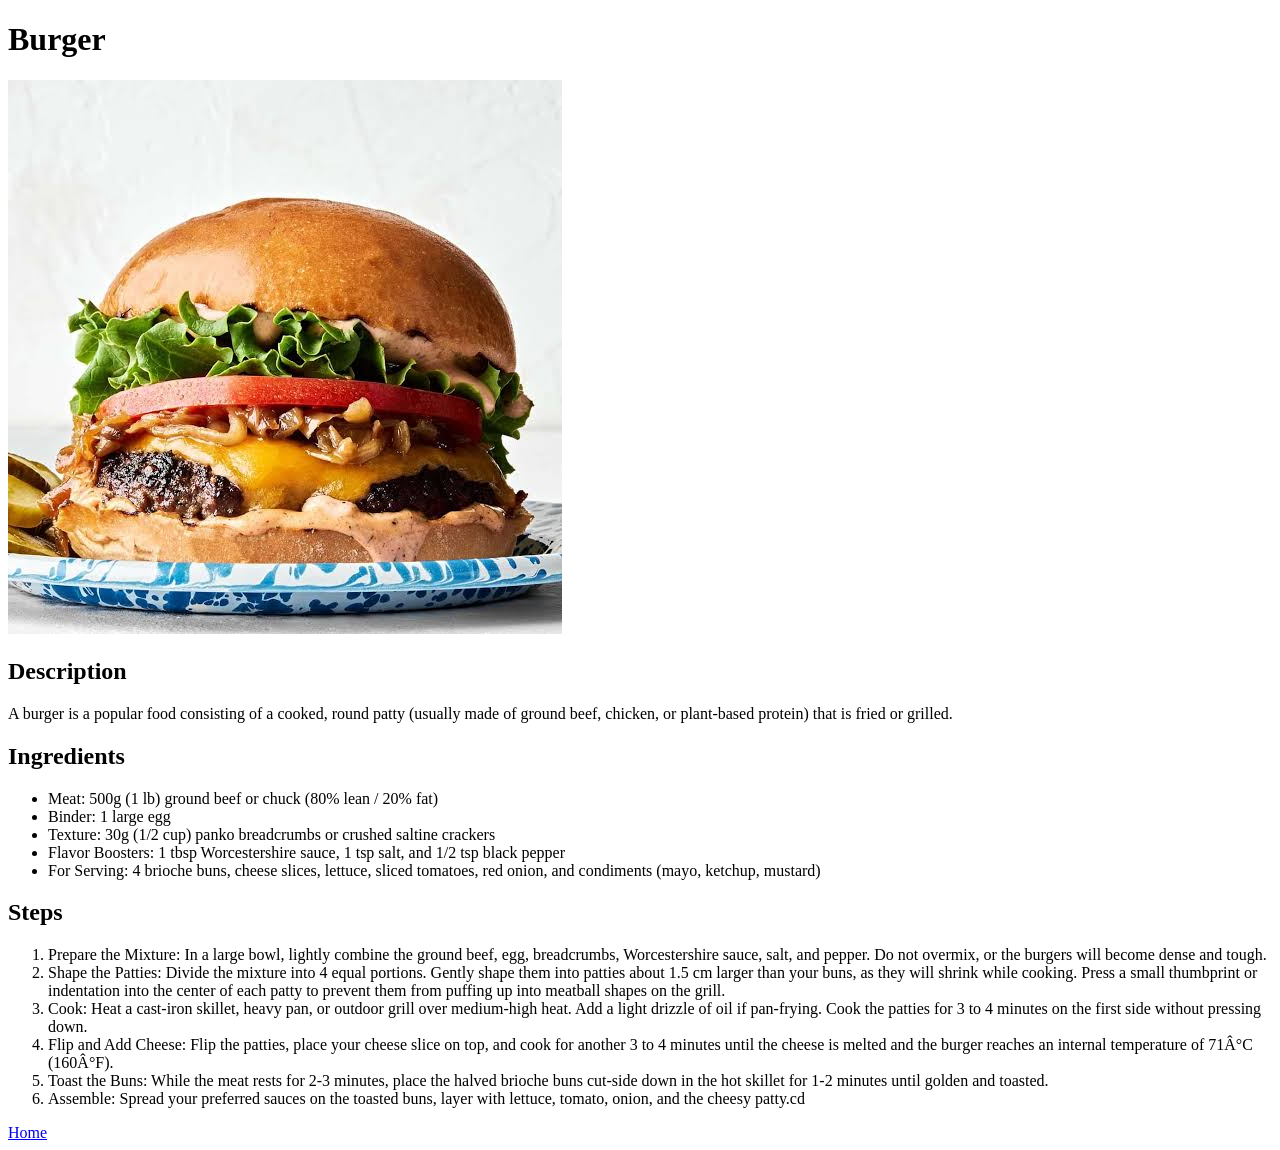
==== recipes/burger.html @ 82b88794 "add and update images/burger.jpeg" ====
<!doctype html>
    <html lang="en">
        <head>
            <meta charset="uft-8">
            <title>Burger Recipe</title>
        </head>
        <body>
            <h1>Burger</h1>
            <img src="../images/burger.jpeg">
            <h2>Description</h2>
            <p>A burger is a popular food consisting of a cooked, round patty (usually made of ground beef, chicken, or plant-based protein) that is fried or grilled. </p>
            <h2>Ingredients</h2>
            <ul>
                <li>Meat: 500g (1 lb) ground beef or chuck (80% lean / 20% fat)</li>
                <li>Binder: 1 large egg</li>
                <li>Texture: 30g (1/2 cup) panko breadcrumbs or crushed saltine crackers</li>
                <li>Flavor Boosters: 1 tbsp Worcestershire sauce, 1 tsp salt, and 1/2 tsp black pepper</li>
                <li>For Serving: 4 brioche buns, cheese slices, lettuce, sliced tomatoes, red onion, and condiments (mayo, ketchup, mustard)</li>
            </ul>
            <h2>Steps</h2>
            <ol>
                <li>Prepare the Mixture: In a large bowl, lightly combine the ground beef, egg, breadcrumbs, Worcestershire sauce, salt, and pepper. Do not overmix, or the burgers will become dense and tough.</li>
                <li>Shape the Patties: Divide the mixture into 4 equal portions. Gently shape them into patties about 1.5 cm larger than your buns, as they will shrink while cooking. Press a small thumbprint or indentation into the center of each patty to prevent them from puffing up into meatball shapes on the grill.</li>
                <li>Cook: Heat a cast-iron skillet, heavy pan, or outdoor grill over medium-high heat. Add a light drizzle of oil if pan-frying. Cook the patties for 3 to 4 minutes on the first side without pressing down.</li>
                <li>Flip and Add Cheese: Flip the patties, place your cheese slice on top, and cook for another 3 to 4 minutes until the cheese is melted and the burger reaches an internal temperature of 71°C (160°F).</li>
                <li>Toast the Buns: While the meat rests for 2-3 minutes, place the halved brioche buns cut-side down in the hot skillet for 1-2 minutes until golden and toasted.</li>
                <li>Assemble: Spread your preferred sauces on the toasted buns, layer with lettuce, tomato, onion, and the cheesy patty.cd</li>
            </ol>
            <a href="../index.html">Home</a>
        </body>
    </html>
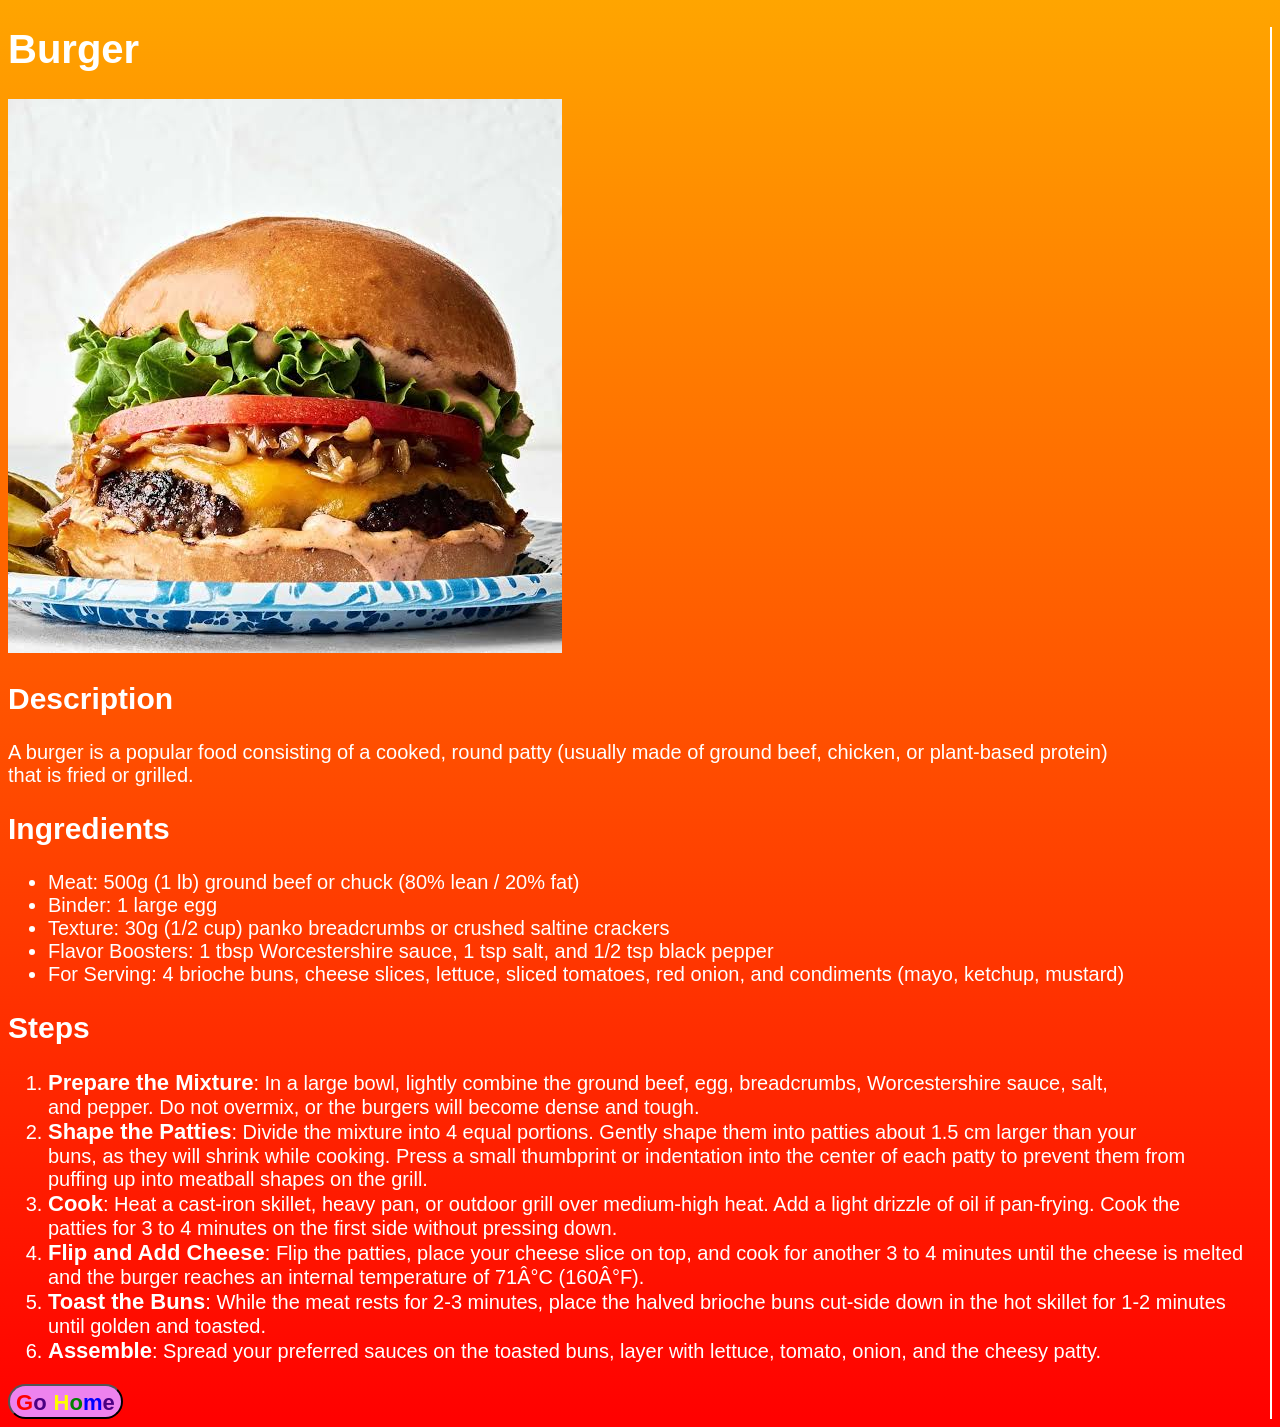
==== commit f5e7eb13: "modify stylesheet and html files" ====
--- a/recipes/burger.html
+++ b/recipes/burger.html
@@ -2,13 +2,34 @@
     <html lang="en">
         <head>
             <meta charset="uft-8">
+            <meta name="viewport" content="width=device-width" initial scale="1.0">
+            <link rel="stylesheet" href="styles.css">
             <title>Burger Recipe</title>
+            <style>
+            body{
+                    background:linear-gradient(
+                        to top, red, orange
+                    );
+                    font-size:20px;
+                    text-align:left;
+                    box-sizing:border-box;
+                    border-right:2px solid
+                    
+            }
+                ul{
+                    font-size:20px;
+                }
+                span{
+                    font-size:22px;
+                    font-weight:bold
+                }
+            </style>
         </head>
         <body>
             <h1>Burger</h1>
             <img src="../images/burger.jpeg">
             <h2>Description</h2>
-            <p>A burger is a popular food consisting of a cooked, round patty (usually made of ground beef, chicken, or plant-based protein) that is fried or grilled. </p>
+            <p>A burger is a popular food consisting of a cooked, round patty (usually made of ground beef, chicken, or plant-based protein)<br>that is fried or grilled.</br> </p>
             <h2>Ingredients</h2>
             <ul>
                 <li>Meat: 500g (1 lb) ground beef or chuck (80% lean / 20% fat)</li>
@@ -19,13 +40,13 @@
             </ul>
             <h2>Steps</h2>
             <ol>
-                <li>Prepare the Mixture: In a large bowl, lightly combine the ground beef, egg, breadcrumbs, Worcestershire sauce, salt, and pepper. Do not overmix, or the burgers will become dense and tough.</li>
-                <li>Shape the Patties: Divide the mixture into 4 equal portions. Gently shape them into patties about 1.5 cm larger than your buns, as they will shrink while cooking. Press a small thumbprint or indentation into the center of each patty to prevent them from puffing up into meatball shapes on the grill.</li>
-                <li>Cook: Heat a cast-iron skillet, heavy pan, or outdoor grill over medium-high heat. Add a light drizzle of oil if pan-frying. Cook the patties for 3 to 4 minutes on the first side without pressing down.</li>
-                <li>Flip and Add Cheese: Flip the patties, place your cheese slice on top, and cook for another 3 to 4 minutes until the cheese is melted and the burger reaches an internal temperature of 71°C (160°F).</li>
-                <li>Toast the Buns: While the meat rests for 2-3 minutes, place the halved brioche buns cut-side down in the hot skillet for 1-2 minutes until golden and toasted.</li>
-                <li>Assemble: Spread your preferred sauces on the toasted buns, layer with lettuce, tomato, onion, and the cheesy patty.cd</li>
+                <li><span>Prepare the Mixture</span>: In a large bowl, lightly combine the ground beef, egg, breadcrumbs, Worcestershire sauce, salt,<br> and pepper. Do not overmix, or the burgers will become dense and tough.</br></li>
+                <li><span>Shape the Patties</span>: Divide the mixture into 4 equal portions. Gently shape them into patties about 1.5 cm larger than your<br> buns, as they will shrink while cooking. Press a small thumbprint or indentation into the center of each patty to prevent them from</br> puffing up into meatball shapes on the grill.</br></li>
+                <li><span>Cook</span>: Heat a cast-iron skillet, heavy pan, or outdoor grill over medium-high heat. Add a light drizzle of oil if pan-frying. Cook the</br>patties for 3 to 4 minutes on the first side without pressing down.</li>
+                <li><span>Flip and Add Cheese</span>: Flip the patties, place your cheese slice on top, and cook for another 3 to 4 minutes until the cheese is melted </br>and the burger reaches an internal temperature of 71°C (160°F).</li>
+                <li><span>Toast the Buns</span>: While the meat rests for 2-3 minutes, place the halved brioche buns cut-side down in the hot skillet for 1-2 minutes</br> until golden and toasted.</li>
+                <li><span>Assemble</span>: Spread your preferred sauces on the toasted buns, layer with lettuce, tomato, onion, and the cheesy patty.</li>
             </ol>
-            <a href="../index.html">Home</a>
+             <a href="../index.html"><button class="highlight"><span class="g">G</span><span class="o">o</span> <span class="h">H</span><span class="or">o</span><span class="m">m</span><span class="e">e</span></button></a>
         </body>
     </html>
--- a/recipes/styles.css
+++ b/recipes/styles.css
@@ -0,0 +1,52 @@
+body{
+    background:linear-gradient(to right, red, orange, yellow, green, blue, indigo, violet);
+    color:white;
+    font-family:sans-serif;
+    font-size:30px;
+}
+.highlight{
+    font-size:25px;
+    border-radius:20px;
+    background-color:violet;
+}
+.g{
+    color:red;
+} 
+.o{
+    color:indigo;
+}
+ .h{
+    color:yellow;
+}  
+.or{
+    color:green;
+}
+.m{
+    color:blue;
+}
+.e{
+    color:indigo;
+} 
+footer{
+    text-align:center;
+    box-sizing:border-box;
+    border-top:2px solid white;
+    border-radius:10px;
+    background-color:black;
+    height:500px;
+    margin-top:150px;
+    
+
+}
+footer a{
+margin:200px;
+margin-bottom:400px;
+}
+.links a{
+    font-size:30px;
+    color:pink;
+    list-style:none;
+    text-decoration:none;
+    margin-left:10px;
+    padding:5px;
+}
